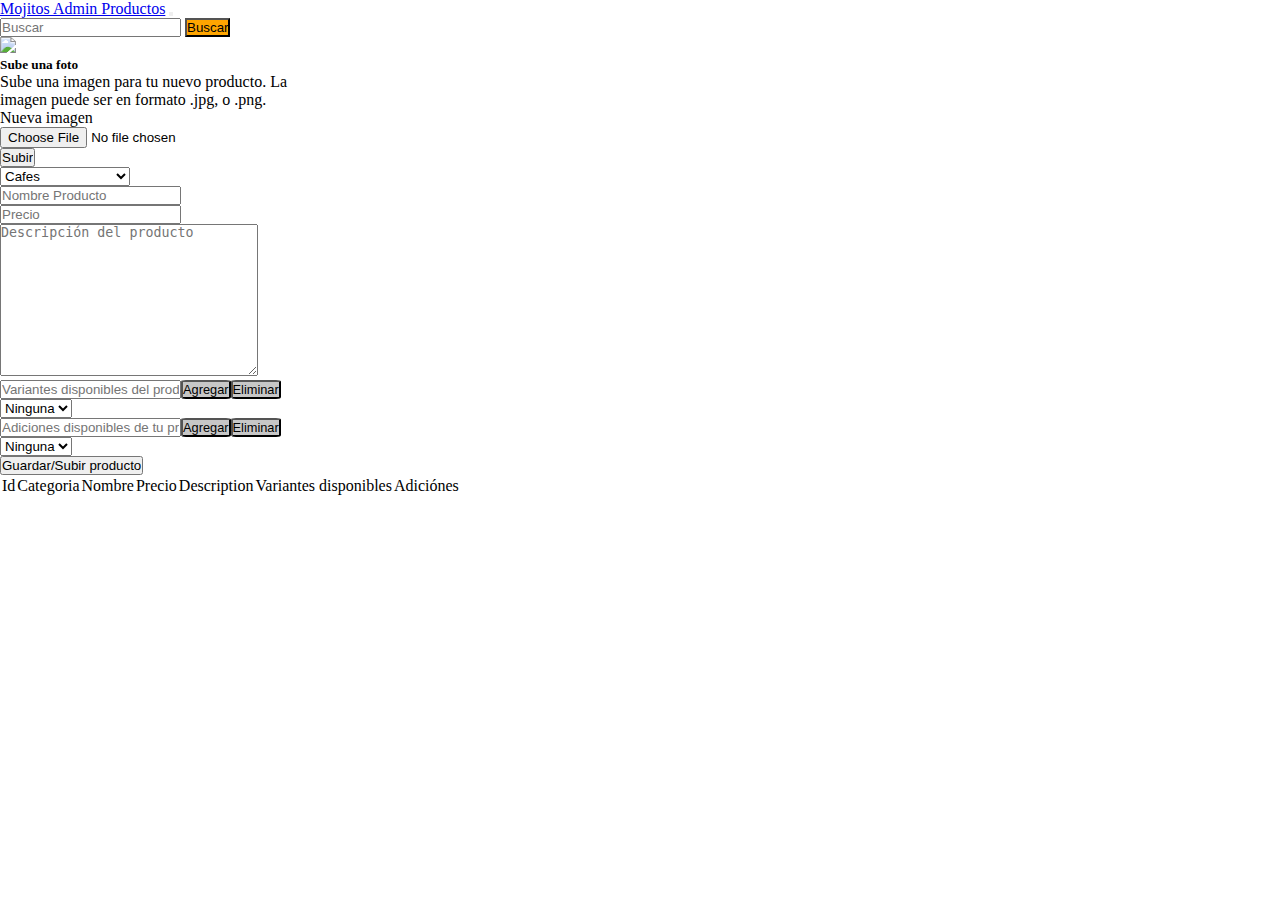
==== admin.html @ 7921a8a6 "changes try add database" ====
<!DOCTYPE html>
<html lang="en">
  <head>
    <meta charset="UTF-8">
    <meta http-equiv="X-UA-Compatible" >  
    <link rel="stylesheet" href="css/admin.css">	
    <link rel="shortcut icon" href="favicon.ico">
    <link rel="stylesheet" href="https://use.fontawesome.com/releases/v5.0.13/css/all.css" integrity="sha384-DNOHZ68U8hZfKXOrtjWvjxusGo9WQnrNx2sqG0tfsghAvtVlRW3tvkXWZh58N9jp" crossorigin="anonymous">  

    <meta name="viewport"  content="width=device-width initial-scale=1.0">
    <title>Mojitos admin app</title>
    <!-- BOOTSTRAP 4  -->
    <link rel="stylesheet" href="https://bootswatch.com/4/lux/bootstrap.min.css">
  </head>
  <body>

    <!-- NAVIGATION  -->
    <nav class="navbar navbar-expand-lg navbar-dark bg-dark">
      <a class="navbar-brand" href="#">Mojitos Admin Productos</a>
      <button class="navbar-toggler" type="button" data-toggle="collapse" data-target="#navbarSupportedContent" aria-controls="navbarSupportedContent" aria-expanded="false" aria-label="Toggle navigation">
        <span class="navbar-toggler-icon"></span>
      </button>

      <div class="collapse navbar-collapse" id="navbarSupportedContent">
        <ul class="navbar-nav ml-auto">
          <form class="form-inline my-2 my-lg-0">
            <input  name="search" id="search" class="form-control mr-sm-2" type="search" placeholder="Buscar" aria-label="Search">
            <button class="btn  my-2 my-sm-0" style="background-color: orange;" type="submit">Buscar</button>
          </form>
      </div>
    </nav>

    <div class="container">
      <div class="row p-4">
        <div class="col-md-5">
          <div class="card">
            <div class="card-body">                                      
          
 
              <form method="post" action="#" enctype="multipart/form-data">
                <div class="card" style="width: 18rem;">
                  <img class="card-img-top" src="imgs/default-placeholder.png">
                  <div class="card-body">
                    <h5 class="card-title">Sube una foto</h5>
                    <p class="card-text">Sube una imagen para tu nuevo producto. La imagen puede ser en formato .jpg, o .png.</p>                    
                    <div class="form-group">
                      <label for="image">Nueva imagen</label>
                      <input type="file" class="form-control-file" name="image" id="image">
                    </div>
                    <input type="button" class="btn btn-primary upload" value="Subir">
                  </div>
                </div>
                </form>		

              <form id="task-form"  enctype="multipart/form-data">                                                                                                              
              <!-- 
                <form id="task-form" action="backend/subir-img.php" method="POST" enctype="multipart/form-data">                                                  
                <input type="file" name="archivo" id="archivo">                  
              -->              
                <!-- <button type="submit" name="btn-submit">Cargar imagen</button> -->            
                <!-- FORM TO ADD TASKS 
              <form  id="task-form" enctype="multipart/form-data">
                <div class="form-group subir-imagen">
                  <canvas id="canvas" width="300" height="300"></canvas>
                  <label for="archivo" id="archivoFile">Seleccionar imagen</label>
                  <input onchange="obtenerImagen()" type="file" name="archivo" id="archivo">
                  <div onclick="mostrarResultado()" id="mostrar">Mostrar resultado</div>              
                  <img id="imagenMostrada" name="imagenMostrada">                          
                </div>
              -->
                <div class="form-group">
                  <select type="text" id="category" class="form-control" placeholder="Categoria">
                    <option  value="cafes">Cafes</option>
							      <option  value="frappes">Frappes</option>
							      <option  value="bebidasCalientes">Bebidas Calientes</option>
                    <option  value="bebidasFrias">Bebidas Frias</option>
                    <option  value="malteadas">Malteadas</option>
                    <option  value="megaMalteadas">Mega Malteadas</option>
                    <option  value="wafflesdeSal">Waffles de sal</option>
                    <option  value="wafflesDulces">Waffles Dulces</option>
                    <option  value="antojos">Antojos</option>
                    <option  value="cocteles">Cocteles</option>
                    <option  value="papicar">Papicar</option>
                  </select>
                </div>
                <div class="form-group">
                  <input type="text" name="name" id="name" placeholder="Nombre Producto" class="form-control">
                </div>
                <div class="form-group">
                    <input type="number" name="price" id="price" class="form-control" placeholder="Precio"></textarea>
                </div>
                <div class="form-group">
                  <textarea id="description" cols="30" rows="10" class="form-control" placeholder="Descripción del producto"></textarea>
                </div>

              <!-- variantes de pedidos-->
                <div class="form-group">
                  <div class="div-add-variantes">
                    <input type="text" name="title-disponibles" id="input-variantes-disponibles" placeholder="Variantes disponibles del producto" class="form-control">     
                    <button type="button" class="btn-add-variantes btn-block text-center">Agregar </button>       
                    <button type="button" id="btn-del-variantes" class="btn-del-variantes btn-block text-center">Eliminar </button>    
                  </div>                      
                  <select type="text" id="sel-variantes-disponibles" class="form-control" placeholder="disponibles">                    						      
                    <option value="Ninguna"> Ninguna</option>
                  </select>                  
                </div>
                
              <!-- variantes de pedidos-->
                <div class="form-group">
                  <div class="div-adiciones">
                    <input type="text" name="title-adiciones" id="input-adiciones-disponibles" placeholder="Adiciones disponibles de tu producto" class="form-control">     
                    <button type="button" class=" btn-add-adiciones btn-block text-center">Agregar </button>                          
                    <button type="button" id="btn-del-adiciones" class="btn-del-adiciones btn-block text-center">Eliminar </button>    
                  </div>                                      						      
                  <select type="text" id="sel-adiciones-disponibles" class="form-control" placeholder="Adiciones disponibles de tu producto">
                    <option value="Ninguna"> Ninguna</option>
                  </select>
                  
                  </select>
                </div>
                 <!-- Topins -->
                <!--  
                 <div class="form-group">
                  <div class="div-topings">
                    <input type="checkbox" id="vehicle1" name="vehicle1" value="Bike">
                    <label for="vehicle1">Incluir topings</label><br>                     
                    <input type="text" name="title-topings" id="input-topings-disponibles" placeholder="Topins disponibles de tu producto" class="form-control">     
                    <button type="button" class=" btn-add-adiciones btn-block text-center">Agregar </button>                          
                    <button type="button" id="btn-del-topings" class="btn-del-adiciones btn-block text-center">Eliminar </button>    
                  </div>                                      						      
                  <select type="text" id="sel-topings-disponibles" class="form-control" placeholder="Adiciones disponibles de tu producto">
                    <option value="Ninguna"> Ninguna</option>
                  </select>
                  
                  </select>
                </div>
                  -->

                <input name="taskId" type="hidden" id="taskId">
                <button type="submit" class="btn btn-primary btn-block text-center">
                  Guardar/Subir producto 
                </button>
              </form>
            </div>
          </div>
        </div>

        <!-- TABLE  -->
        <div class="col-md-7">
          <div class="card my-4" id="task-result">
            <div class="card-body">
              <!-- SEARCH -->
              <ul id="containerTask"></ul>
            </div>
          </div>

          <table class="table table-bordered table-sm">
            <thead>
              <tr>
                <td>Id</td>
                <td>Categoria</td>
                <td>Nombre</td>
                <td>Precio</td>
                <td>Description</td> 
                <td>Variantes disponibles</td>
                <td>Adiciónes</td>                                                             
              </tr>
            </thead>
            <tbody id="tasks"></tbody>
          </table>
        </div>
      </div>
    </div>

    <script
      src="https://code.jquery.com/jquery-3.3.1.min.js"
      integrity="sha256-FgpCb/KJQlLNfOu91ta32o/NMZxltwRo8QtmkMRdAu8="
      crossorigin="anonymous"></script>
    <!-- Frontend Logic -->
    <script src="js/app-request.js"></script>        
  </body>

</html>
---- css/admin.css ----
*{
    margin: 0;
    padding: 0;
    box-sizing: border-box;    
}
body{
width: 100%;
min-width: max-content;
}
.row{
    width: 100%;
}
.container{    
    width: 100%;
    min-width: 1000px;
}   
.nav-bar{
width: 100%;
}
.card{
    width: max-content;
}
.card-body{
 
}
/* variantes-disponibles*/
.div-add-variantes, .div-adiciones , .div-topings{
    flex-direction: row;
    display: flex;
}
.btn-add-variantes, .btn-add-adiciones, .btn-del-variantes, .btn-del-adiciones{
    max-width: 50px;
    max-height: 50px;    
    font-size:0.8em;
    border-radius: 10%;      
    background-color: rgb(199, 199, 199);
}
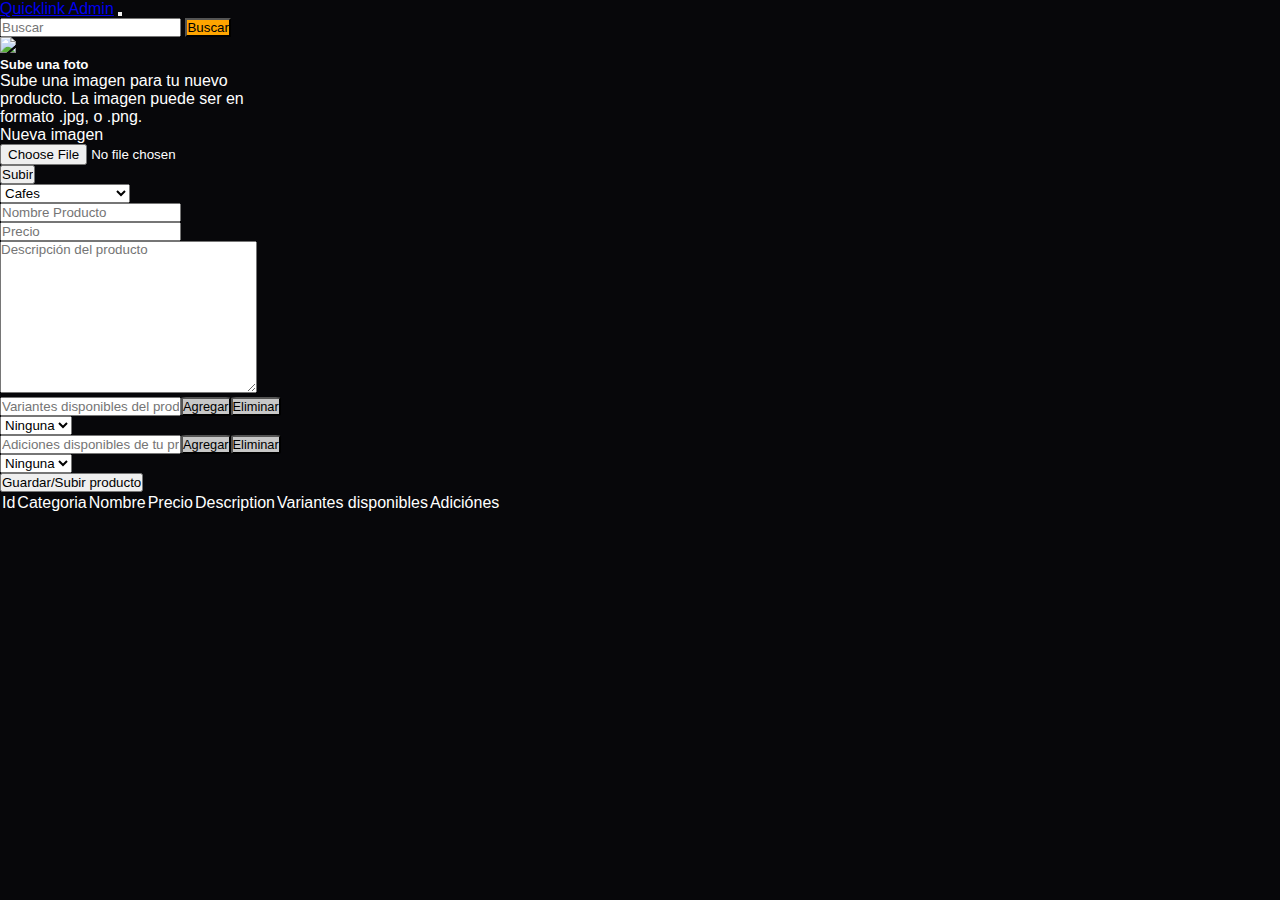
==== commit ddca43e4: "changes  interfaz  admin" ====
--- a/admin.html
+++ b/admin.html
@@ -3,20 +3,22 @@
   <head>
     <meta charset="UTF-8">
     <meta http-equiv="X-UA-Compatible" >  
+    <meta name="viewport"  content="width=device-width initial-scale=1.0">    
+
     <link rel="stylesheet" href="css/admin.css">	
     <link rel="shortcut icon" href="favicon.ico">
     <link rel="stylesheet" href="https://use.fontawesome.com/releases/v5.0.13/css/all.css" integrity="sha384-DNOHZ68U8hZfKXOrtjWvjxusGo9WQnrNx2sqG0tfsghAvtVlRW3tvkXWZh58N9jp" crossorigin="anonymous">  
-
-    <meta name="viewport"  content="width=device-width initial-scale=1.0">
-    <title>Mojitos admin app</title>
+    
+    <title>Quicklink Admin</title>
     <!-- BOOTSTRAP 4  -->
     <link rel="stylesheet" href="https://bootswatch.com/4/lux/bootstrap.min.css">
   </head>
+  
   <body>
-
-    <!-- NAVIGATION  -->
+    <main>
+       <!-- NAVIGATION  -->
     <nav class="navbar navbar-expand-lg navbar-dark bg-dark">
-      <a class="navbar-brand" href="#">Mojitos Admin Productos</a>
+      <a class="navbar-brand" href="#">Quicklink Admin</a>
       <button class="navbar-toggler" type="button" data-toggle="collapse" data-target="#navbarSupportedContent" aria-controls="navbarSupportedContent" aria-expanded="false" aria-label="Toggle navigation">
         <span class="navbar-toggler-icon"></span>
       </button>
@@ -32,7 +34,7 @@
 
     <div class="container">
       <div class="row p-4">
-        <div class="col-md-5">
+        <div class="col-md-5 container-form-settings">
           <div class="card">
             <div class="card-body">                                      
           
@@ -146,13 +148,7 @@
         </div>
 
         <!-- TABLE  -->
-        <div class="col-md-7">
-          <div class="card my-4" id="task-result">
-            <div class="card-body">
-              <!-- SEARCH -->
-              <ul id="containerTask"></ul>
-            </div>
-          </div>
+        <div class="col-md-7 cont-table-products">
 
           <table class="table table-bordered table-sm">
             <thead>
@@ -166,11 +162,17 @@
                 <td>Adiciónes</td>                                                             
               </tr>
             </thead>
-            <tbody id="tasks"></tbody>
+            <tbody id="tasks">
+
+            </tbody>
           </table>
         </div>
       </div>
     </div>
+
+    </main>
+
+   
 
     <script
       src="https://code.jquery.com/jquery-3.3.1.min.js"
--- a/css/admin.css
+++ b/css/admin.css
@@ -1,11 +1,40 @@
 *{
     margin: 0;
     padding: 0;
-    box-sizing: border-box;    
+    box-sizing: border-box;
+    font-family: 'Nunito', sans-serif;
 }
-body{
-width: 100%;
-min-width: max-content;
+body{		
+	font-family: 'Kaushan Script', cursive;
+	font-family: 'Lato', sans-serif;
+	font-family: 'Zilla Slab', serif;
+	background-color: #07070A;
+	/*-webkit-user-select: none;*/
+	/*background-image: url(../imgs/fondo-portada.jpg);
+	background-size: cover;	
+    background-repeat: no-repeat;
+    background-position: center;
+    background-attachment: fixed;
+	*/
+	color: white;
+}
+main{	
+	overflow: hidden;
+    background-attachment: fixed;    
+    background-repeat: no-repeat;
+    background-position: center;
+    background-size: cover;
+    z-index: 0;
+}
+
+
+/*container-form-settings*/
+.container-form-settings{
+
+}
+.cont-table-products{
+    overflow-x: scroll;
+    height: fit-content;
 }
 .row{
     width: 100%;
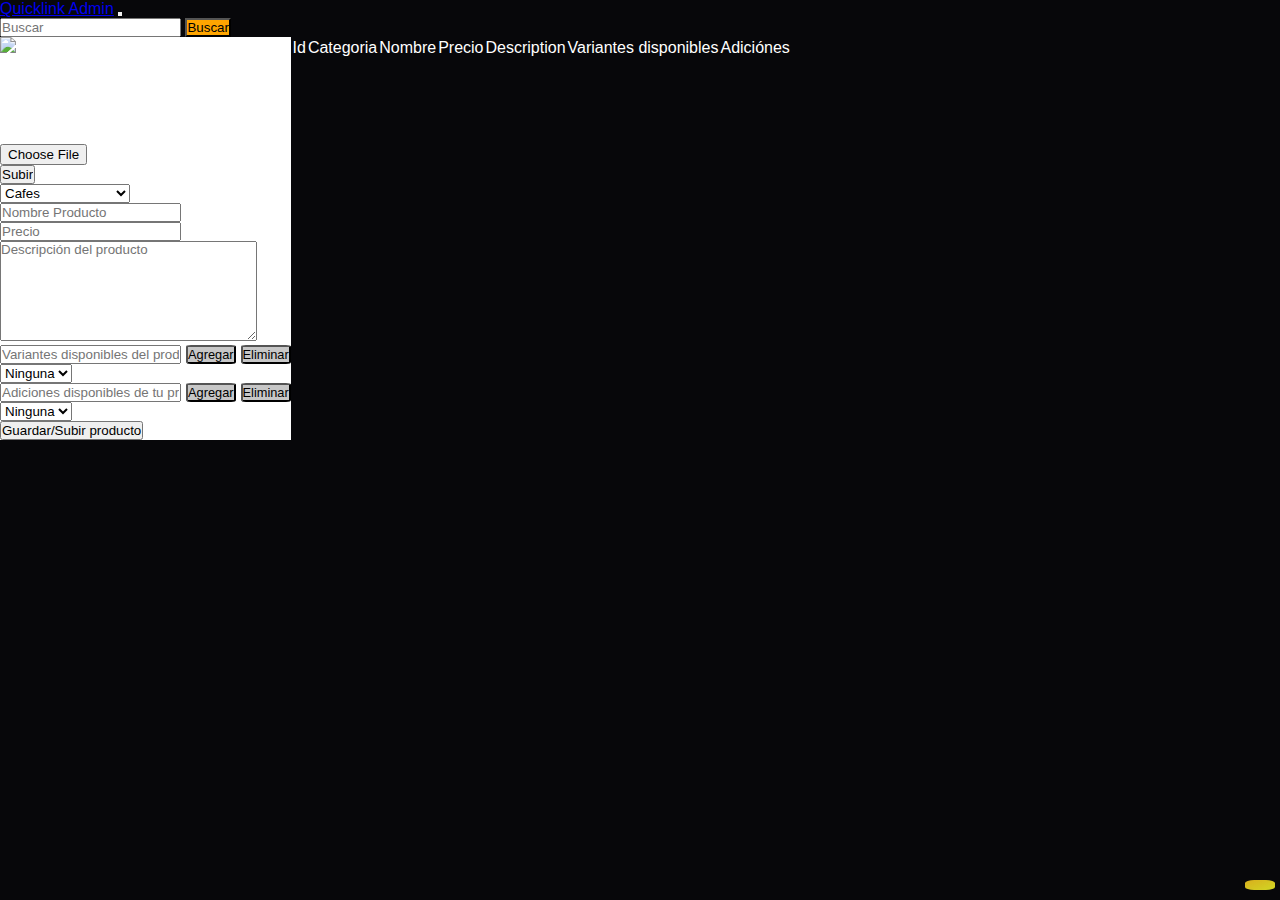
==== commit a46e2dda: "cambios" ====
--- a/admin.html
+++ b/admin.html
@@ -15,8 +15,6 @@
   </head>
   
   <body>
-    <main>
-       <!-- NAVIGATION  -->
     <nav class="navbar navbar-expand-lg navbar-dark bg-dark">
       <a class="navbar-brand" href="#">Quicklink Admin</a>
       <button class="navbar-toggler" type="button" data-toggle="collapse" data-target="#navbarSupportedContent" aria-controls="navbarSupportedContent" aria-expanded="false" aria-label="Toggle navigation">
@@ -31,9 +29,15 @@
           </form>
       </div>
     </nav>
+    <main>
+       <!-- NAVIGATION  -->
+ 
+ 		<span class="cont-menu-opciones">				
+				<i id="btn-carta" onclick="showForm();" class="botones-opciones fas fa-list-ul"></i>				
+			</span>		
 
     <div class="container">
-      <div class="row p-4">
+      <div class="row p-4 cont-row">
         <div class="col-md-5 container-form-settings">
           <div class="card">
             <div class="card-body">                                      
@@ -99,8 +103,8 @@
                 <div class="form-group">
                   <div class="div-add-variantes">
                     <input type="text" name="title-disponibles" id="input-variantes-disponibles" placeholder="Variantes disponibles del producto" class="form-control">     
-                    <button type="button" class="btn-add-variantes btn-block text-center">Agregar </button>       
-                    <button type="button" id="btn-del-variantes" class="btn-del-variantes btn-block text-center">Eliminar </button>    
+                    <button type="button" class="btn-primary btn-add-variantes btn-block text-center">Agregar </button>       
+                    <button type="button" id="btn-del-variantes" class="btn-primary  btn-del-variantes btn-block text-center">Eliminar </button>    
                   </div>                      
                   <select type="text" id="sel-variantes-disponibles" class="form-control" placeholder="disponibles">                    						      
                     <option value="Ninguna"> Ninguna</option>
@@ -111,8 +115,8 @@
                 <div class="form-group">
                   <div class="div-adiciones">
                     <input type="text" name="title-adiciones" id="input-adiciones-disponibles" placeholder="Adiciones disponibles de tu producto" class="form-control">     
-                    <button type="button" class=" btn-add-adiciones btn-block text-center">Agregar </button>                          
-                    <button type="button" id="btn-del-adiciones" class="btn-del-adiciones btn-block text-center">Eliminar </button>    
+                    <button type="button" class="btn-primary  btn-add-adiciones btn-block text-center">Agregar </button>                          
+                    <button type="button" id="btn-del-adiciones" class="btn-primary btn-del-adiciones btn-block text-center">Eliminar </button>    
                   </div>                                      						      
                   <select type="text" id="sel-adiciones-disponibles" class="form-control" placeholder="Adiciones disponibles de tu producto">
                     <option value="Ninguna"> Ninguna</option>
@@ -148,10 +152,10 @@
         </div>
 
         <!-- TABLE  -->
-        <div class="col-md-7 cont-table-products">
+        <div class="col-md-7 cont-table-products">      
 
           <table class="table table-bordered table-sm">
-            <thead>
+            <thead class="bg-dark text-white">
               <tr>
                 <td>Id</td>
                 <td>Categoria</td>
@@ -179,7 +183,9 @@
       integrity="sha256-FgpCb/KJQlLNfOu91ta32o/NMZxltwRo8QtmkMRdAu8="
       crossorigin="anonymous"></script>
     <!-- Frontend Logic -->
-    <script src="js/app-request.js"></script>        
+    <script src="js/app-request.js"></script>   
+    <script src="js/admin.js"></script>          
   </body>
 
 </html>
+
--- a/css/admin.css
+++ b/css/admin.css
@@ -1,66 +1,169 @@
-*{
+* {
     margin: 0;
     padding: 0;
     box-sizing: border-box;
     font-family: 'Nunito', sans-serif;
 }
-body{		
-	font-family: 'Kaushan Script', cursive;
-	font-family: 'Lato', sans-serif;
-	font-family: 'Zilla Slab', serif;
-	background-color: #07070A;
-	/*-webkit-user-select: none;*/
-	/*background-image: url(../imgs/fondo-portada.jpg);
+
+body {
+    font-family: 'Kaushan Script', cursive;
+    font-family: 'Lato', sans-serif;
+    font-family: 'Zilla Slab', serif;
+    background-color: #07070A;
+    /*-webkit-user-select: none;*/
+    /*background-image: url(../imgs/fondo-portada.jpg);
 	background-size: cover;	
     background-repeat: no-repeat;
     background-position: center;
     background-attachment: fixed;
 	*/
-	color: white;
+    color: white;
 }
-main{	
-	overflow: hidden;
-    background-attachment: fixed;    
+
+main {    
+    overflow: hidden;
+    background-attachment: fixed;
     background-repeat: no-repeat;
     background-position: center;
     background-size: cover;
     z-index: 0;
 }
 
+.cont-formSetting-tableProducts {
+    display: flex;
+    flex-direction: row;
+}
+
 
 /*container-form-settings*/
-.container-form-settings{
+.container-form-settings {}
 
-}
-.cont-table-products{
+.cont-row .cont-table-products {
     overflow-x: scroll;
     height: fit-content;
+    flex: auto;
+    max-width: fit-content;
 }
-.row{
+
+.row {
+    margin-right: 0px !important;
+    margin-left: 0px !important;
+}
+
+body .container {
+    width: 100%;    
+    max-width: 100%;
+}
+.container .cont-row{
+    display: flex;
+    flex-wrap: nowrap;
+}
+.cont-row .container-form-settings {            
+    background: white;
+    z-index: 1;        
+    min-width: fit-content;
+}
+
+.nav-bar {
     width: 100%;
 }
-.container{    
+
+.card {
+    width: max-content;
     width: 100%;
-    min-width: 1000px;
-}   
-.nav-bar{
-width: 100%;
 }
-.card{
-    width: max-content;
+
+.card-body {}
+
+.botones-opciones {
+    font-size: 1em;
+    border-radius: 30%;
+    min-width: 30px;
+    text-align: center;
+    min-height: auto;
+    padding: 5px 5px 5px 5px;
+    color: #ffffff;
+    background: rgb(212 97 15 / 72%);
+    background: repeating-linear-gradient(340deg, #d0d723, #ff0808 100px);
+    bottom: 10px;
+    position: fixed;
+    right: 5px;
+    z-index: 100;
 }
-.card-body{
- 
+.form-group {    
 }
+
+.form-group   textarea{
+    height: 100px !important;
+}
+
 /* variantes-disponibles*/
-.div-add-variantes, .div-adiciones , .div-topings{
+.div-add-variantes,
+.div-adiciones,
+.div-topings {
     flex-direction: row;
     display: flex;
 }
-.btn-add-variantes, .btn-add-adiciones, .btn-del-variantes, .btn-del-adiciones{
+
+.btn-add-variantes,
+.btn-add-adiciones,
+.btn-del-variantes,
+.btn-del-adiciones {
     max-width: 50px;
-    max-height: 50px;    
-    font-size:0.8em;
-    border-radius: 10%;      
+    max-height: 50px;
+    margin-top: 0px !important;
+    font-size: 0.8em;
+    margin-left: 5px;
+    border-radius: 10%;
     background-color: rgb(199, 199, 199);
+}
+
+@media only screen and (max-width: 768px) {
+    .container{
+        max-width: auto;
+        min-width: 100px;
+        overflow: hidden;
+        padding: 20px !important;
+    }
+
+
+    .container .cont-row {
+        padding: 0 !important;
+    }
+
+    .cont-formSetting-tableProducts {
+        padding: auto !important;
+    }
+    .cont-table-products{
+        max-width: fit-content !important;
+    }
+
+    .container-form-settings {        
+        padding-left: 10px !important;
+        position: absolute !important;
+        background: white;
+        z-index: 1;
+        margin-left: -100%;
+        display: none;        
+    }
+
+    #task-form .form-group {
+        margin-bottom: 0.8rem ;
+    }
+    
+    .form-group .form-control {
+        display: block;
+        width: 100%;
+        height: fit-content ;
+        padding: 8px ;
+        font-size: .875rem;
+        font-weight: 400;
+        line-height: 1.5;
+        color: #55595c;
+        background-color: #f7f7f9;
+        background-clip: padding-box;
+        border: 1px solid #ced4da;
+        border-radius: 0;
+        transition: border-color .15s ease-in-out,box-shadow .15s ease-in-out;
+    }
 }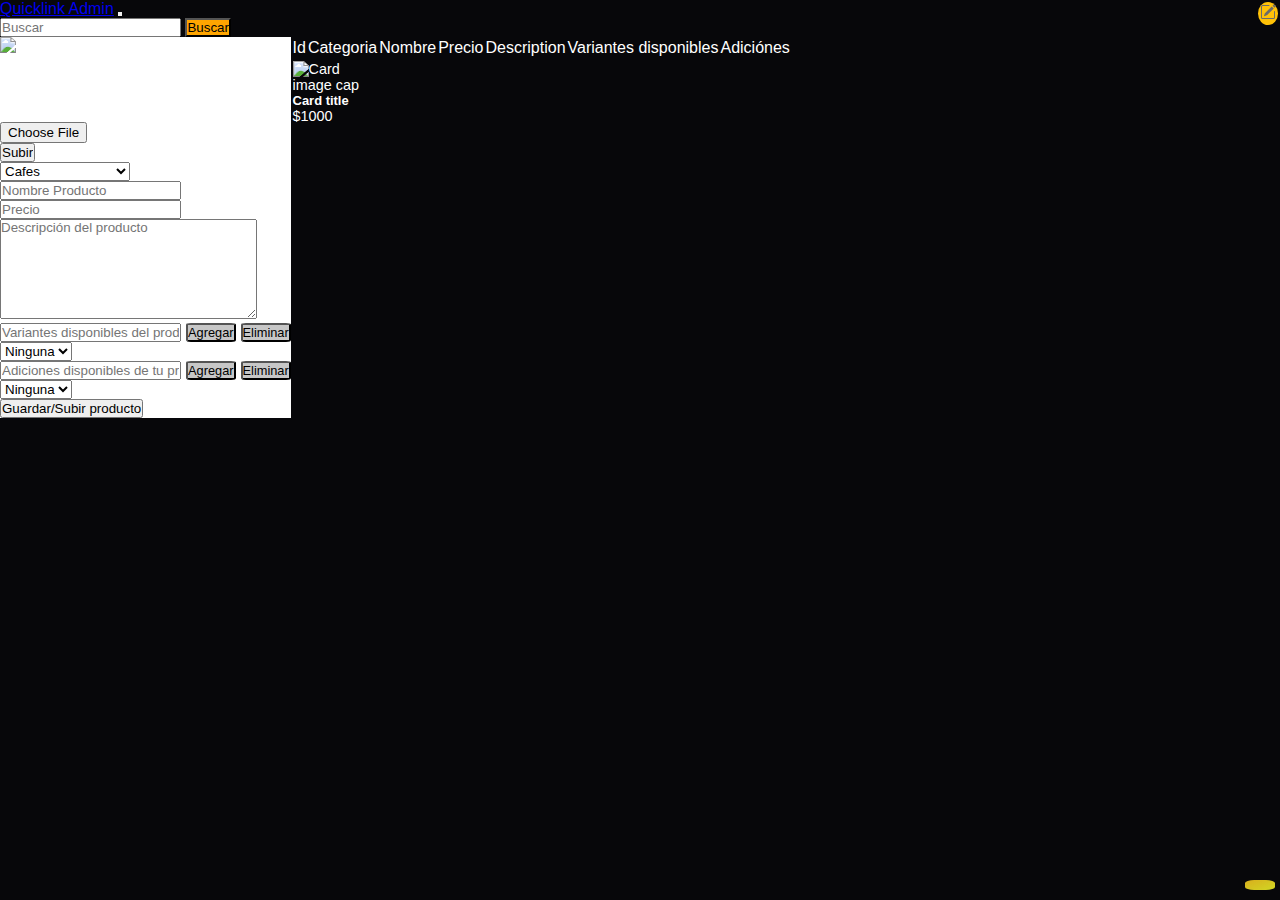
==== commit bf74284b: "admin interfaz, table, from-products, list-card-products" ====
--- a/admin.html
+++ b/admin.html
@@ -1,54 +1,179 @@
 <!DOCTYPE html>
 <html lang="en">
-  <head>
-    <meta charset="UTF-8">
-    <meta http-equiv="X-UA-Compatible" >  
-    <meta name="viewport"  content="width=device-width initial-scale=1.0">    
-
-    <link rel="stylesheet" href="css/admin.css">	
-    <link rel="shortcut icon" href="favicon.ico">
-    <link rel="stylesheet" href="https://use.fontawesome.com/releases/v5.0.13/css/all.css" integrity="sha384-DNOHZ68U8hZfKXOrtjWvjxusGo9WQnrNx2sqG0tfsghAvtVlRW3tvkXWZh58N9jp" crossorigin="anonymous">  
-    
-    <title>Quicklink Admin</title>
-    <!-- BOOTSTRAP 4  -->
-    <link rel="stylesheet" href="https://bootswatch.com/4/lux/bootstrap.min.css">
-  </head>
-  
-  <body>
-    <nav class="navbar navbar-expand-lg navbar-dark bg-dark">
-      <a class="navbar-brand" href="#">Quicklink Admin</a>
-      <button class="navbar-toggler" type="button" data-toggle="collapse" data-target="#navbarSupportedContent" aria-controls="navbarSupportedContent" aria-expanded="false" aria-label="Toggle navigation">
-        <span class="navbar-toggler-icon"></span>
-      </button>
-
-      <div class="collapse navbar-collapse" id="navbarSupportedContent">
-        <ul class="navbar-nav ml-auto">
-          <form class="form-inline my-2 my-lg-0">
-            <input  name="search" id="search" class="form-control mr-sm-2" type="search" placeholder="Buscar" aria-label="Search">
-            <button class="btn  my-2 my-sm-0" style="background-color: orange;" type="submit">Buscar</button>
+
+<head>
+  <meta charset="UTF-8">
+  <meta http-equiv="X-UA-Compatible">
+  <meta name="viewport" content="width=device-width initial-scale=1.0">
+
+  <link rel="stylesheet" href="css/admin.css">
+  <link rel="shortcut icon" href="favicon.ico">
+  <link rel="stylesheet" href="https://use.fontawesome.com/releases/v5.0.13/css/all.css"
+    integrity="sha384-DNOHZ68U8hZfKXOrtjWvjxusGo9WQnrNx2sqG0tfsghAvtVlRW3tvkXWZh58N9jp" crossorigin="anonymous">
+
+  <title>Quicklink Admin</title>
+  <!-- BOOTSTRAP 4  -->
+  <link rel="stylesheet" href="https://bootswatch.com/4/lux/bootstrap.min.css">
+</head>
+
+<body>
+  <nav class="navbar navbar-expand-lg navbar-dark bg-dark">
+    <a class="navbar-brand" href="#">Quicklink Admin</a>
+    <button class="navbar-toggler" type="button" data-toggle="collapse" data-target="#navbarSupportedContent"
+      aria-controls="navbarSupportedContent" aria-expanded="false" aria-label="Toggle navigation">
+      <span class="navbar-toggler-icon"></span>
+    </button>
+
+    <div class="collapse navbar-collapse" id="navbarSupportedContent">
+      <ul class="navbar-nav ml-auto">
+        <form class="form-inline my-2 my-lg-0">
+          <input name="search" id="search" class="form-control mr-sm-2" type="search" placeholder="Buscar"
+            aria-label="Search">
+          <button class="btn  my-2 my-sm-0" style="background-color: orange;" type="submit">Buscar</button>
+        </form>
+    </div>
+  </nav>
+  <main>
+    <!-- Container form setting MOVIL-->
+    <div class="container-form-settings-movil">
+      <div class="card">
+        <div class="card-body">
+
+
+          <form method="post" action="#" enctype="multipart/form-data">
+            <div class="card" style="width: 18rem;">
+              <img class="card-img-top" src="imgs/default-placeholder.png">
+              <div class="card-body">
+                <h5 class="card-title">Sube una foto</h5>
+                <p class="card-text">Sube una imagen para tu nuevo producto. La imagen puede ser en formato .jpg, o
+                  .png.</p>
+                <div class="form-group">
+                  <label for="image">Nueva imagen</label>
+                  <input type="file" class="form-control-file" name="image" id="image">
+                </div>
+                <input type="button" class="btn btn-primary upload" value="Subir">
+              </div>
+            </div>
           </form>
+
+          <form id="task-form" enctype="multipart/form-data">
+            <!-- 
+              <form id="task-form" action="backend/subir-img.php" method="POST" enctype="multipart/form-data">                                                  
+              <input type="file" name="archivo" id="archivo">                  
+            -->
+            <!-- <button type="submit" name="btn-submit">Cargar imagen</button> -->
+            <!-- FORM TO ADD TASKS 
+            <form  id="task-form" enctype="multipart/form-data">
+              <div class="form-group subir-imagen">
+                <canvas id="canvas" width="300" height="300"></canvas>
+                <label for="archivo" id="archivoFile">Seleccionar imagen</label>
+                <input onchange="obtenerImagen()" type="file" name="archivo" id="archivo">
+                <div onclick="mostrarResultado()" id="mostrar">Mostrar resultado</div>              
+                <img id="imagenMostrada" name="imagenMostrada">                          
+              </div>
+            -->
+            <div class="form-group">
+              <select type="text" id="category" class="form-control" placeholder="Categoria">
+                <option value="cafes">Cafes</option>
+                <option value="frappes">Frappes</option>
+                <option value="bebidasCalientes">Bebidas Calientes</option>
+                <option value="bebidasFrias">Bebidas Frias</option>
+                <option value="malteadas">Malteadas</option>
+                <option value="megaMalteadas">Mega Malteadas</option>
+                <option value="wafflesdeSal">Waffles de sal</option>
+                <option value="wafflesDulces">Waffles Dulces</option>
+                <option value="antojos">Antojos</option>
+                <option value="cocteles">Cocteles</option>
+                <option value="papicar">Papicar</option>
+              </select>
+            </div>
+            <div class="form-group">
+              <input type="text" name="name" id="name" placeholder="Nombre Producto" class="form-control">
+            </div>
+            <div class="form-group">
+              <input type="number" name="price" id="price" class="form-control" placeholder="Precio"></textarea>
+            </div>
+            <div class="form-group">
+              <textarea id="description" cols="30" rows="10" class="form-control"
+                placeholder="Descripción del producto"></textarea>
+            </div>
+
+            <!-- variantes de pedidos-->
+            <div class="form-group">
+              <div class="div-add-variantes">
+                <input type="text" name="title-disponibles" id="input-variantes-disponibles"
+                  placeholder="Variantes disponibles del producto" class="form-control">
+                <button type="button" class="btn-primary btn-add-variantes btn-block text-center">Agregar </button>
+                <button type="button" id="btn-del-variantes"
+                  class="btn-primary  btn-del-variantes btn-block text-center">Eliminar </button>
+              </div>
+              <select type="text" id="sel-variantes-disponibles" class="form-control" placeholder="disponibles">
+                <option value="Ninguna"> Ninguna</option>
+              </select>
+            </div>
+
+            <!-- variantes de pedidos-->
+            <div class="form-group">
+              <div class="div-adiciones">
+                <input type="text" name="title-adiciones" id="input-adiciones-disponibles"
+                  placeholder="Adiciones disponibles de tu producto" class="form-control">
+                <button type="button" class="btn-primary  btn-add-adiciones btn-block text-center">Agregar </button>
+                <button type="button" id="btn-del-adiciones"
+                  class="btn-primary btn-del-adiciones btn-block text-center">Eliminar </button>
+              </div>
+              <select type="text" id="sel-adiciones-disponibles" class="form-control"
+                placeholder="Adiciones disponibles de tu producto">
+                <option value="Ninguna"> Ninguna</option>
+              </select>
+
+              </select>
+            </div>
+            <!-- Topins -->
+            <!--  
+               <div class="form-group">
+                <div class="div-topings">
+                  <input type="checkbox" id="vehicle1" name="vehicle1" value="Bike">
+                  <label for="vehicle1">Incluir topings</label><br>                     
+                  <input type="text" name="title-topings" id="input-topings-disponibles" placeholder="Topins disponibles de tu producto" class="form-control">     
+                  <button type="button" class=" btn-add-adiciones btn-block text-center">Agregar </button>                          
+                  <button type="button" id="btn-del-topings" class="btn-del-adiciones btn-block text-center">Eliminar </button>    
+                </div>                                      						      
+                <select type="text" id="sel-topings-disponibles" class="form-control" placeholder="Adiciones disponibles de tu producto">
+                  <option value="Ninguna"> Ninguna</option>
+                </select>
+                
+                </select>
+              </div>
+                -->
+
+            <input name="taskId" type="hidden" id="taskId">
+            <button type="submit" class="btn btn-primary btn-block text-center">
+              Guardar/Subir producto
+            </button>
+          </form>
+        </div>
       </div>
-    </nav>
-    <main>
-       <!-- NAVIGATION  -->
- 
- 		<span class="cont-menu-opciones">				
-				<i id="btn-carta" onclick="showForm();" class="botones-opciones fas fa-list-ul"></i>				
-			</span>		
+    </div>
+    <!-- NAVIGATION  -->
+
+    <span class="cont-menu-opciones">
+      <i id="btn-carta" onclick="showForm();" class="botones-opciones fas fa-list-ul"></i>
+    </span>
 
     <div class="container">
       <div class="row p-4 cont-row">
         <div class="col-md-5 container-form-settings">
           <div class="card">
-            <div class="card-body">                                      
-          
- 
+            <div class="card-body">
+
+
               <form method="post" action="#" enctype="multipart/form-data">
                 <div class="card" style="width: 18rem;">
                   <img class="card-img-top" src="imgs/default-placeholder.png">
                   <div class="card-body">
                     <h5 class="card-title">Sube una foto</h5>
-                    <p class="card-text">Sube una imagen para tu nuevo producto. La imagen puede ser en formato .jpg, o .png.</p>                    
+                    <p class="card-text">Sube una imagen para tu nuevo producto. La imagen puede ser en formato .jpg, o
+                      .png.</p>
                     <div class="form-group">
                       <label for="image">Nueva imagen</label>
                       <input type="file" class="form-control-file" name="image" id="image">
@@ -56,14 +181,14 @@
                     <input type="button" class="btn btn-primary upload" value="Subir">
                   </div>
                 </div>
-                </form>		
-
-              <form id="task-form"  enctype="multipart/form-data">                                                                                                              
-              <!-- 
+              </form>
+
+              <form id="task-form" enctype="multipart/form-data">
+                <!-- 
                 <form id="task-form" action="backend/subir-img.php" method="POST" enctype="multipart/form-data">                                                  
                 <input type="file" name="archivo" id="archivo">                  
-              -->              
-                <!-- <button type="submit" name="btn-submit">Cargar imagen</button> -->            
+              -->
+                <!-- <button type="submit" name="btn-submit">Cargar imagen</button> -->
                 <!-- FORM TO ADD TASKS 
               <form  id="task-form" enctype="multipart/form-data">
                 <div class="form-group subir-imagen">
@@ -76,55 +201,61 @@
               -->
                 <div class="form-group">
                   <select type="text" id="category" class="form-control" placeholder="Categoria">
-                    <option  value="cafes">Cafes</option>
-							      <option  value="frappes">Frappes</option>
-							      <option  value="bebidasCalientes">Bebidas Calientes</option>
-                    <option  value="bebidasFrias">Bebidas Frias</option>
-                    <option  value="malteadas">Malteadas</option>
-                    <option  value="megaMalteadas">Mega Malteadas</option>
-                    <option  value="wafflesdeSal">Waffles de sal</option>
-                    <option  value="wafflesDulces">Waffles Dulces</option>
-                    <option  value="antojos">Antojos</option>
-                    <option  value="cocteles">Cocteles</option>
-                    <option  value="papicar">Papicar</option>
+                    <option value="cafes">Cafes</option>
+                    <option value="frappes">Frappes</option>
+                    <option value="bebidasCalientes">Bebidas Calientes</option>
+                    <option value="bebidasFrias">Bebidas Frias</option>
+                    <option value="malteadas">Malteadas</option>
+                    <option value="megaMalteadas">Mega Malteadas</option>
+                    <option value="wafflesdeSal">Waffles de sal</option>
+                    <option value="wafflesDulces">Waffles Dulces</option>
+                    <option value="antojos">Antojos</option>
+                    <option value="cocteles">Cocteles</option>
+                    <option value="papicar">Papicar</option>
                   </select>
                 </div>
                 <div class="form-group">
                   <input type="text" name="name" id="name" placeholder="Nombre Producto" class="form-control">
                 </div>
                 <div class="form-group">
-                    <input type="number" name="price" id="price" class="form-control" placeholder="Precio"></textarea>
-                </div>
-                <div class="form-group">
-                  <textarea id="description" cols="30" rows="10" class="form-control" placeholder="Descripción del producto"></textarea>
-                </div>
-
-              <!-- variantes de pedidos-->
+                  <input type="number" name="price" id="price" class="form-control" placeholder="Precio"></textarea>
+                </div>
+                <div class="form-group">
+                  <textarea id="description" cols="30" rows="10" class="form-control"
+                    placeholder="Descripción del producto"></textarea>
+                </div>
+
+                <!-- variantes de pedidos-->
                 <div class="form-group">
                   <div class="div-add-variantes">
-                    <input type="text" name="title-disponibles" id="input-variantes-disponibles" placeholder="Variantes disponibles del producto" class="form-control">     
-                    <button type="button" class="btn-primary btn-add-variantes btn-block text-center">Agregar </button>       
-                    <button type="button" id="btn-del-variantes" class="btn-primary  btn-del-variantes btn-block text-center">Eliminar </button>    
-                  </div>                      
-                  <select type="text" id="sel-variantes-disponibles" class="form-control" placeholder="disponibles">                    						      
+                    <input type="text" name="title-disponibles" id="input-variantes-disponibles"
+                      placeholder="Variantes disponibles del producto" class="form-control">
+                    <button type="button" class="btn-primary btn-add-variantes btn-block text-center">Agregar </button>
+                    <button type="button" id="btn-del-variantes"
+                      class="btn-primary  btn-del-variantes btn-block text-center">Eliminar </button>
+                  </div>
+                  <select type="text" id="sel-variantes-disponibles" class="form-control" placeholder="disponibles">
                     <option value="Ninguna"> Ninguna</option>
-                  </select>                  
-                </div>
-                
-              <!-- variantes de pedidos-->
+                  </select>
+                </div>
+
+                <!-- variantes de pedidos-->
                 <div class="form-group">
                   <div class="div-adiciones">
-                    <input type="text" name="title-adiciones" id="input-adiciones-disponibles" placeholder="Adiciones disponibles de tu producto" class="form-control">     
-                    <button type="button" class="btn-primary  btn-add-adiciones btn-block text-center">Agregar </button>                          
-                    <button type="button" id="btn-del-adiciones" class="btn-primary btn-del-adiciones btn-block text-center">Eliminar </button>    
-                  </div>                                      						      
-                  <select type="text" id="sel-adiciones-disponibles" class="form-control" placeholder="Adiciones disponibles de tu producto">
+                    <input type="text" name="title-adiciones" id="input-adiciones-disponibles"
+                      placeholder="Adiciones disponibles de tu producto" class="form-control">
+                    <button type="button" class="btn-primary  btn-add-adiciones btn-block text-center">Agregar </button>
+                    <button type="button" id="btn-del-adiciones"
+                      class="btn-primary btn-del-adiciones btn-block text-center">Eliminar </button>
+                  </div>
+                  <select type="text" id="sel-adiciones-disponibles" class="form-control"
+                    placeholder="Adiciones disponibles de tu producto">
                     <option value="Ninguna"> Ninguna</option>
                   </select>
-                  
-                  </select>
-                </div>
-                 <!-- Topins -->
+
+                  </select>
+                </div>
+                <!-- Topins -->
                 <!--  
                  <div class="form-group">
                   <div class="div-topings">
@@ -144,7 +275,7 @@
 
                 <input name="taskId" type="hidden" id="taskId">
                 <button type="submit" class="btn btn-primary btn-block text-center">
-                  Guardar/Subir producto 
+                  Guardar/Subir producto
                 </button>
               </form>
             </div>
@@ -152,7 +283,7 @@
         </div>
 
         <!-- TABLE  -->
-        <div class="col-md-7 cont-table-products">      
+        <div class="col-md-7 cont-table-products">
 
           <table class="table table-bordered table-sm">
             <thead class="bg-dark text-white">
@@ -161,31 +292,47 @@
                 <td>Categoria</td>
                 <td>Nombre</td>
                 <td>Precio</td>
-                <td>Description</td> 
+                <td>Description</td>
                 <td>Variantes disponibles</td>
-                <td>Adiciónes</td>                                                             
+                <td>Adiciónes</td>
               </tr>
             </thead>
             <tbody id="tasks">
 
             </tbody>
           </table>
+
+          <div class="cont-list-products-admin d-flex flex-row flex-wrap text-center">
+            <!-- Code by w3codegenerator.com -->
+            <div class="card-products ml-2 rounded card   bg-dark text-white" style="width: 18rem;">
+              <img src="http://w3codegenerator.com/img/sample-image/new_zealand-300x225.jpg" class="card-img-top"
+                alt="Card image cap">
+              <div class="card-body d-flex flex-column p-2">
+                <h6 class="card-title mb-0 ">Card title</h6>
+                <p class="card-text text-center">$1000</p>                
+              </div>
+              <a href="#" class="a-edit-product  p-1.2 m-0 h-0  ">
+                <svg xmlns="http://www.w3.org/2000/svg" width="16" height="16" fill="currentColor" class="bi bi-pencil-square" viewBox="0 0 16 16">
+                <path d="M15.502 1.94a.5.5 0 0 1 0 .706L14.459 3.69l-2-2L13.502.646a.5.5 0 0 1 .707 0l1.293 1.293zm-1.75 2.456-2-2L4.939 9.21a.5.5 0 0 0-.121.196l-.805 2.414a.25.25 0 0 0 .316.316l2.414-.805a.5.5 0 0 0 .196-.12l6.813-6.814z"/>
+                <path fill-rule="evenodd" d="M1 13.5A1.5 1.5 0 0 0 2.5 15h11a1.5 1.5 0 0 0 1.5-1.5v-6a.5.5 0 0 0-1 0v6a.5.5 0 0 1-.5.5h-11a.5.5 0 0 1-.5-.5v-11a.5.5 0 0 1 .5-.5H9a.5.5 0 0 0 0-1H2.5A1.5 1.5 0 0 0 1 2.5v11z"/>
+                </svg>
+             </a>
+            </div>
+
+          </div>
         </div>
       </div>
     </div>
 
-    </main>
-
-   
-
-    <script
-      src="https://code.jquery.com/jquery-3.3.1.min.js"
-      integrity="sha256-FgpCb/KJQlLNfOu91ta32o/NMZxltwRo8QtmkMRdAu8="
-      crossorigin="anonymous"></script>
-    <!-- Frontend Logic -->
-    <script src="js/app-request.js"></script>   
-    <script src="js/admin.js"></script>          
-  </body>
-
-</html>
-
+  </main>
+
+
+
+  <script src="https://code.jquery.com/jquery-3.3.1.min.js"
+    integrity="sha256-FgpCb/KJQlLNfOu91ta32o/NMZxltwRo8QtmkMRdAu8=" crossorigin="anonymous"></script>
+  <!-- Frontend Logic -->
+  <script src="js/app-request.js"></script>
+  <script src="js/admin.js"></script>
+</body>
+
+</html>--- a/css/admin.css
+++ b/css/admin.css
@@ -36,7 +36,6 @@
 
 
 /*container-form-settings*/
-.container-form-settings {}
 
 .cont-row .cont-table-products {
     overflow-x: scroll;
@@ -58,10 +57,22 @@
     display: flex;
     flex-wrap: nowrap;
 }
-.cont-row .container-form-settings {            
+main .container-form-settings-movil {                    
+    background: white;      
+    min-width: fit-content;      
+    margin-left: 0%;
+    z-index: 1;    
+    display: block;  
+    width: 100%;
+    position: absolute;
+}
+.container-form-settings {                    
     background: white;
     z-index: 1;        
     min-width: fit-content;
+    position: relative;    
+    z-index: 1;    
+    display: block;  
 }
 
 .nav-bar {
@@ -96,6 +107,13 @@
 .form-group   textarea{
     height: 100px !important;
 }
+/*show form from left*/
+.show-form-from-left {
+    position: absolute !important;
+    display: block !important;
+    margin-left: 0% !important;    
+  
+}
 
 /* variantes-disponibles*/
 .div-add-variantes,
@@ -118,7 +136,61 @@
     background-color: rgb(199, 199, 199);
 }
 
+/*cards  products*/
+.cont-list-products-admin {
+    font-size: 0.9em;
+    justify-content: center;
+    margin: 0;
+}
+.cont-list-products-admin h6, p {
+    font-size: 0.9em ;
+    margin: 0;
+}
+.cont-list-products-admin  p {
+    font-size: 1em ;
+    margin: 0;
+}
+.cont-list-products-admin .card-products{
+    min-width: auto;
+    max-width: 90px ;
+    height: auto;
+    margin: 2px;
+}
+.a-edit-product{
+    position: absolute;
+    background-color: #ffc107;
+    /* float: right; */
+    color: #6b6b6b;
+    max-width: fit-content;
+    right: 2px;
+    padding: 2px !important;
+    top: 2px;
+    border-radius: 50%;
+}
+
+
+/*ONLÑY RESOLUCION PC*/
+@media only screen and (min-width: 768px) {
+    main .container-form-settings-movil{
+        position: absolute;            
+        margin-left: -100%;
+        opacity: 0;
+        display: none;
+    }
+}
+/*ONLY RESOLUTION MOVIL*/
 @media only screen and (max-width: 768px) {
+    .cont-row .container-form-settings-movil{
+        position: absolute !important;        
+        z-index: 1;
+        margin-left: 0%;
+        display: block;  
+    }
+    main .container-form-settings{  
+        position: absolute !important;                    
+        display: none;
+        margin-left: -100%;                          
+    }
     .container{
         max-width: auto;
         min-width: 100px;
@@ -138,14 +210,7 @@
         max-width: fit-content !important;
     }
 
-    .container-form-settings {        
-        padding-left: 10px !important;
-        position: absolute !important;
-        background: white;
-        z-index: 1;
-        margin-left: -100%;
-        display: none;        
-    }
+
 
     #task-form .form-group {
         margin-bottom: 0.8rem ;
